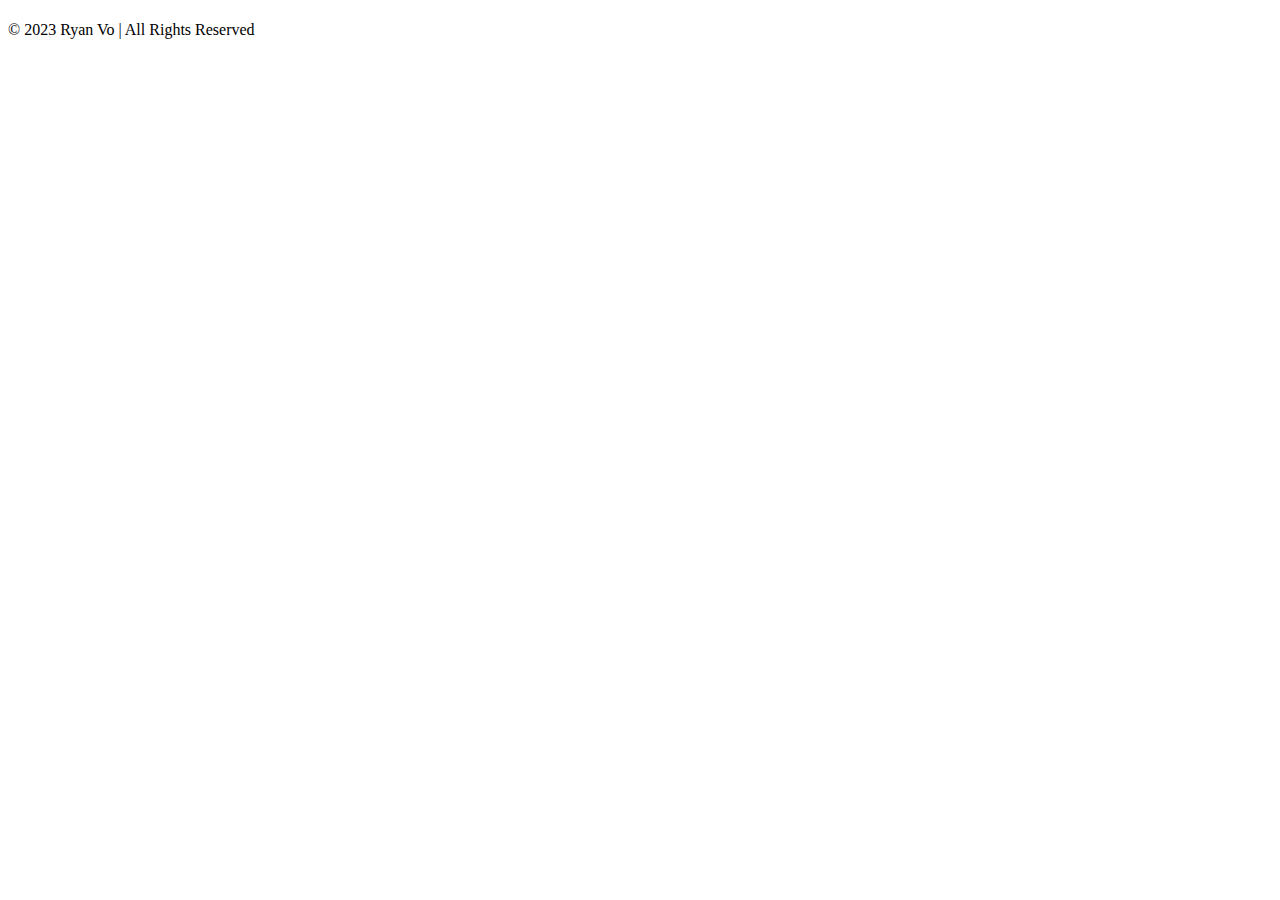
==== blog.html @ 12be8c5f "Add more boilerplate" ====
<!DOCTYPE html>
<html lang="en">
<head>
    <meta charset="UTF-8">
    <meta http-equiv="X-UA-Compatible" content="IE=edge">
    <meta name="viewport" content="width=device-width, initial-scale=1.0">
    <title>Ryan's Website</title>
</head>
<body>
    <nav class="navbar">
        <h1 class="logo"></h1>
    </nav>
    <main>
        <h1 class="blog"></h1>
        <section></section>
        <section></section>
        <section></section>
        <section></section>
        <section></section>
    </main>
    <footer class="footer">
        © 2023 Ryan Vo | All Rights Reserved
    </footer>
</body>
</html>
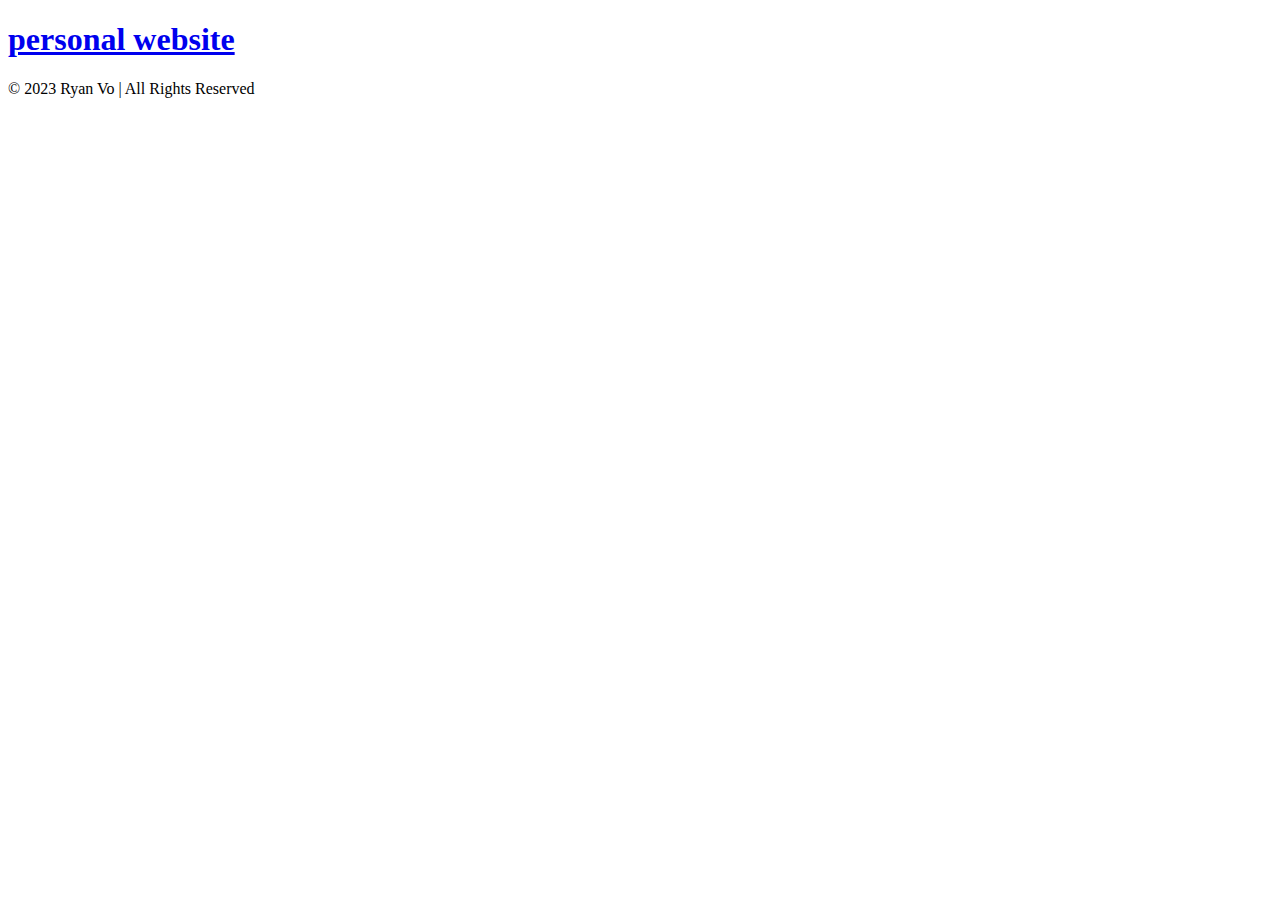
==== commit 92ade451: "Create nav bar with lists and links" ====
--- a/blog.html
+++ b/blog.html
@@ -8,7 +8,9 @@
 </head>
 <body>
     <nav class="navbar">
-        <h1 class="logo"></h1>
+        <h1 class="logo">
+            <a href="index.html">personal website</a>
+        </h1>
     </nav>
     <main>
         <h1 class="blog"></h1>
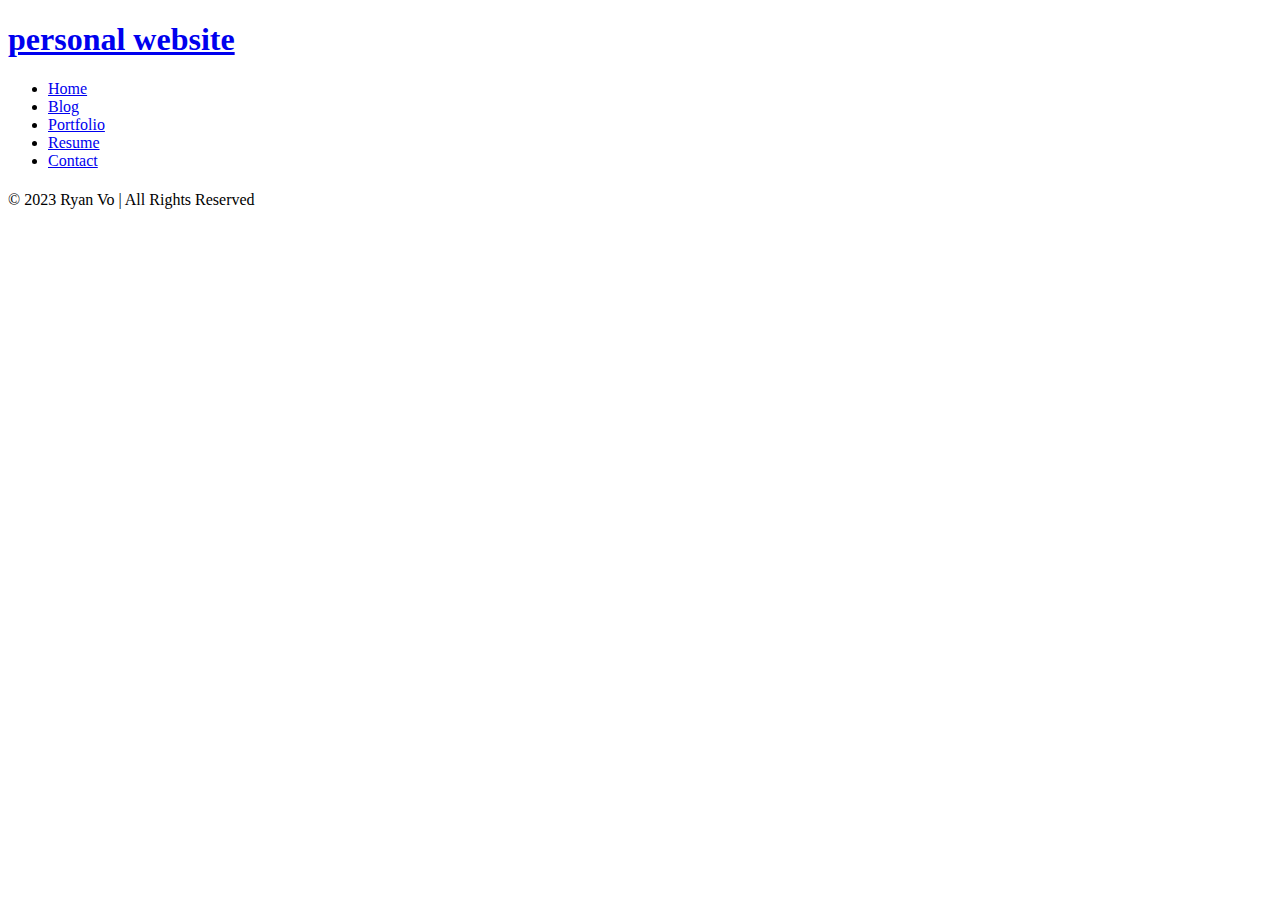
==== commit 48f40aa3: "[Added resume as pdf and attached input text boxes for contact]" ====
--- a/blog.html
+++ b/blog.html
@@ -11,6 +11,13 @@
         <h1 class="logo">
             <a href="index.html">personal website</a>
         </h1>
+        <ul class="nav-list">
+            <li><a href="index.html">Home</a></li>
+            <li><a href="blog.html">Blog</a></li>
+            <li><a href="portfolio.html">Portfolio</a></li>
+            <li><a href="resume.html">Resume</a></li>
+            <li><a href="contact.html">Contact</a></li>
+        </ul>
     </nav>
     <main>
         <h1 class="blog"></h1>
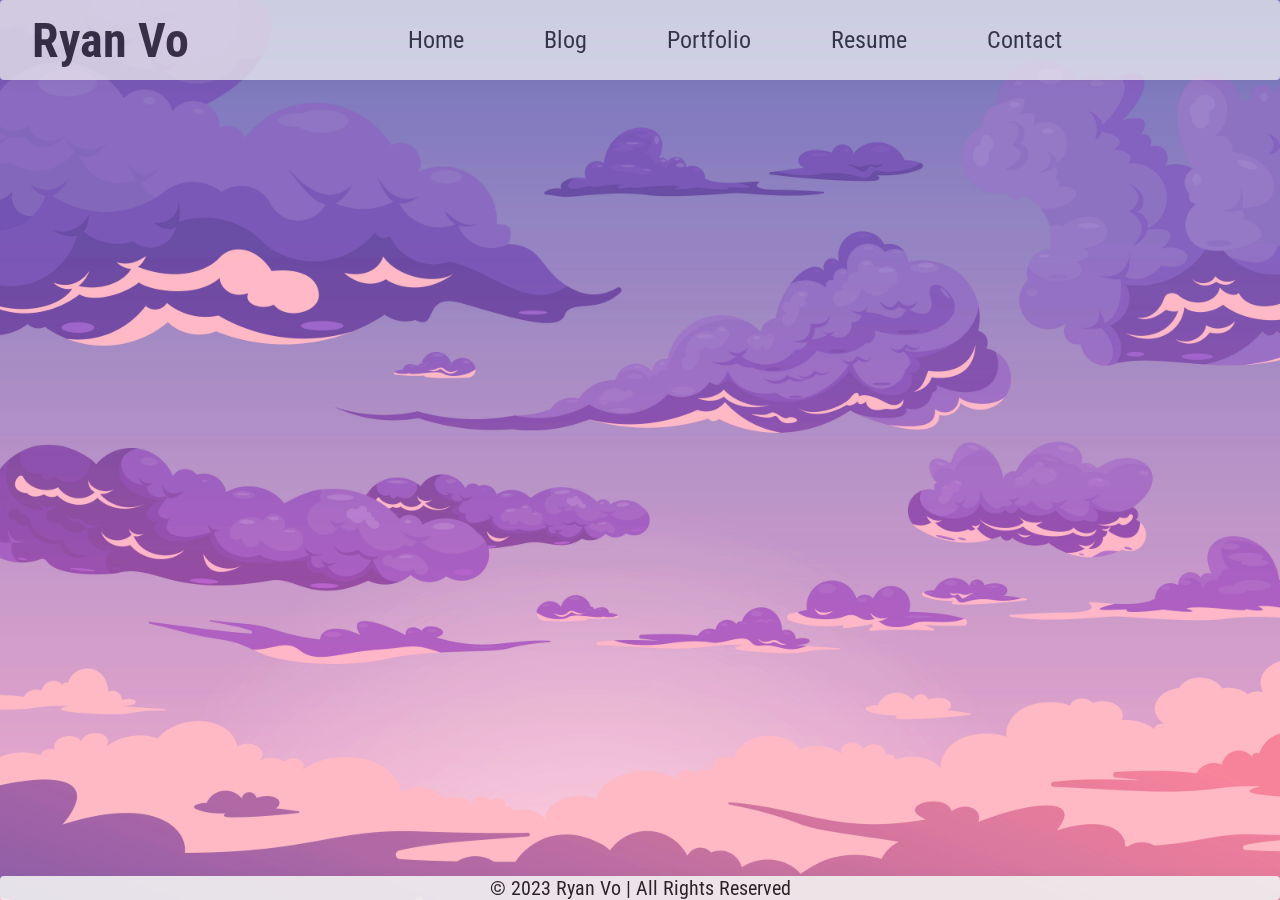
==== commit c21d4bc1: "Adjust CSS on all .html's" ====
--- a/blog.html
+++ b/blog.html
@@ -4,28 +4,22 @@
     <meta charset="UTF-8">
     <meta http-equiv="X-UA-Compatible" content="IE=edge">
     <meta name="viewport" content="width=device-width, initial-scale=1.0">
+    <link rel="stylesheet" href="style.css">
     <title>Ryan's Website</title>
 </head>
 <body>
-    <nav class="navbar">
-        <h1 class="logo">
-            <a href="index.html">personal website</a>
-        </h1>
-        <ul class="nav-list">
-            <li><a href="index.html">Home</a></li>
-            <li><a href="blog.html">Blog</a></li>
-            <li><a href="portfolio.html">Portfolio</a></li>
-            <li><a href="resume.html">Resume</a></li>
-            <li><a href="contact.html">Contact</a></li>
-        </ul>
-    </nav>
+    <header id="navbar">
+        <h1 id="name">Ryan Vo</h1>
+        <nav id="navbar-links"> 
+            <a class="home" href="/index.html">Home</a>
+            <a class="blog" href="/blog.html">Blog</a>
+            <a class="portfolio" href="/portfolio.html">Portfolio</a>
+            <a class="resume" href="/resume.html">Resume</a>
+            <a class="contact" href="/contact.html">Contact</a>
+        </nav>
+    </header>
     <main>
         <h1 class="blog"></h1>
-        <section></section>
-        <section></section>
-        <section></section>
-        <section></section>
-        <section></section>
     </main>
     <footer class="footer">
         © 2023 Ryan Vo | All Rights Reserved
--- a/style.css
+++ b/style.css
@@ -0,0 +1,100 @@
+@import url('https://fonts.googleapis.com/css2?family=Roboto+Condensed&display=swap');
+
+
+html, body {
+    min-height: 100vh;
+    display: flex;
+    margin: 0;
+    flex-direction: column;
+    background-image: url("purple_clouds.jpg");
+    background-size: cover;
+    opacity: 0.90;
+    font-family: 'Roboto Condensed', sans-serif;
+}
+
+#navbar { 
+    display:flex;
+    flex-wrap: wrap;
+    align-content: center;
+    position: fixed;
+    width: 100%;
+    height: 5rem;
+    font-size: 24px;
+    background-color: rgb(240, 240, 240);
+    margin-bottom: 1rem;
+    box-shadow: 2px 4px 16px rgba(0,0,0,.06);
+    border-radius: 4px;
+    opacity: 0.80;
+}
+
+#name {
+    margin-left: 2rem;
+}
+
+#navbar-links {
+    display: flex;
+    flex:1;
+    flex-direction: row;
+    align-items: center;
+    justify-content: center;
+    gap: 5rem;
+}
+
+footer {
+    display: flex;
+    flex-wrap: wrap;
+    justify-content: space-around;
+    background-color: rgb(240, 240, 240);
+    font-size: 20px;
+    position: fixed;
+    bottom: 0;
+    width: 100%;
+    height: auto;
+    margin-top: auto;
+    box-shadow: 2px 4px 16px rgba(0,0,0,.06);
+    border-radius: 4px;
+}
+
+footer div{
+    display: flex;
+    flex-direction: column;
+    flex-wrap: wrap;
+    align-items: center;
+    justify-content: center;
+    flex: 1 1 auto;
+    margin-bottom: 2rem;
+    gap: 15px
+}
+
+a {
+    color:inherit;
+    text-decoration: none;
+}
+
+a:visited {
+    text-decoration: none;
+}
+
+a:hover {
+    text-decoration:underline;
+}
+
+.about {
+    display: flex;
+    flex-wrap: wrap;
+    margin-top: auto;
+    justify-content: center;
+    
+}
+
+.about-text p {
+    font-size: 2.5rem;
+    color: aliceblue;
+    margin-top: 7rem;
+    margin-right: 40rem;
+    margin-left: 40rem;
+}
+
+.about-image {
+    margin-top: 5rem;
+}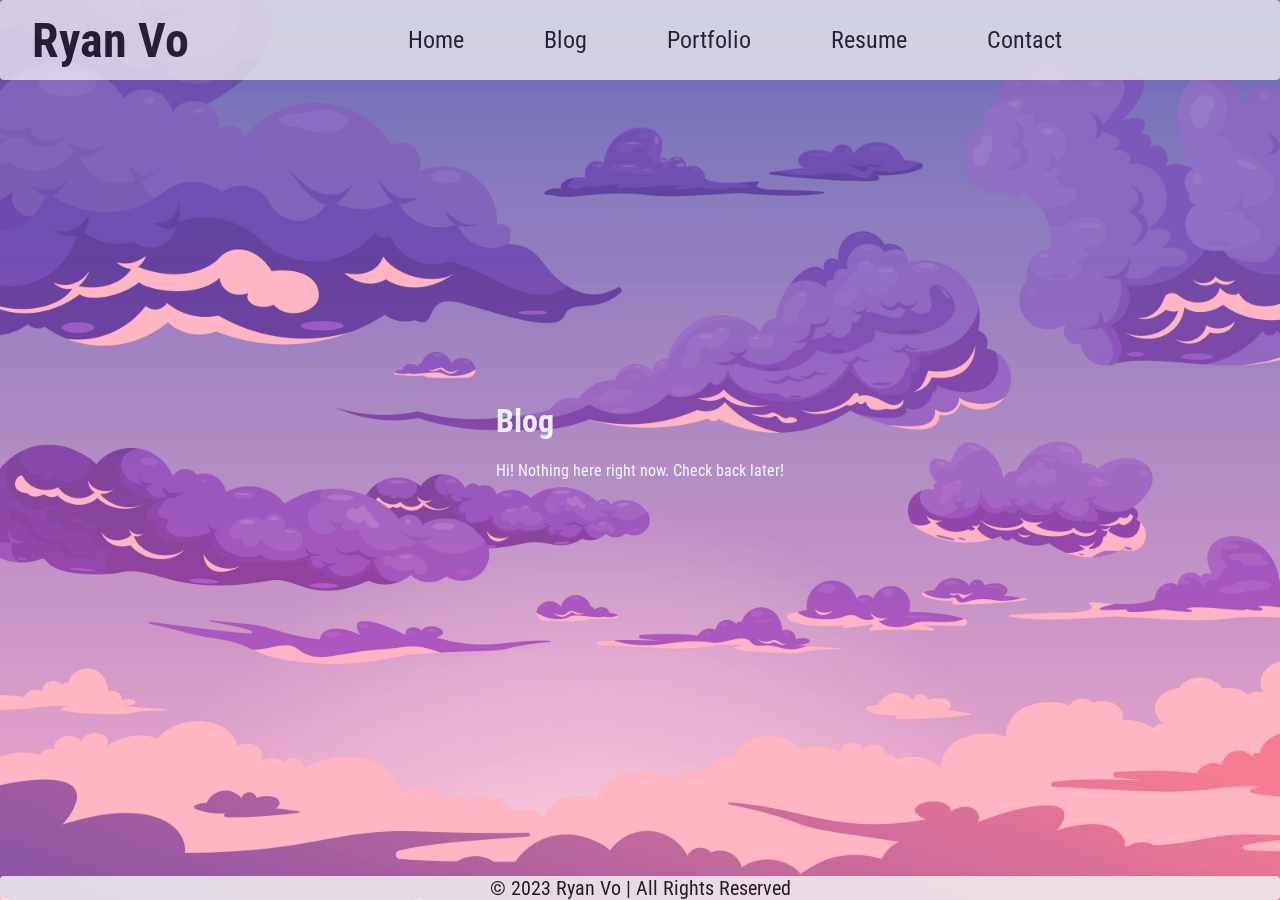
==== commit 4026744c: "More CSS adjustments" ====
--- a/blog.html
+++ b/blog.html
@@ -4,7 +4,7 @@
     <meta charset="UTF-8">
     <meta http-equiv="X-UA-Compatible" content="IE=edge">
     <meta name="viewport" content="width=device-width, initial-scale=1.0">
-    <link rel="stylesheet" href="style.css">
+    <link rel="stylesheet" href="altstyle.css">
     <title>Ryan's Website</title>
 </head>
 <body>
@@ -19,7 +19,10 @@
         </nav>
     </header>
     <main>
-        <h1 class="blog"></h1>
+        <div class="blog">
+            <h1>Blog</h1>
+            <p>Hi! Nothing here right now. Check back later!</p>
+        </div>
     </main>
     <footer class="footer">
         © 2023 Ryan Vo | All Rights Reserved
--- a/altstyle.css
+++ b/altstyle.css
@@ -0,0 +1,121 @@
+@import url('https://fonts.googleapis.com/css2?family=Roboto+Condensed&display=swap');
+
+html, body {
+    min-height: 100vh;
+    display: flex;
+    margin: 0;
+    flex-direction: column;
+    background-image: url("purple_clouds.jpg");
+    background-size: cover;
+    opacity: 0.95;
+    font-family: 'Roboto Condensed', sans-serif;
+}
+
+#navbar { 
+    display:flex;
+    flex-wrap: wrap;
+    align-content: center;
+    position: fixed;
+    width: 100%;
+    height: 5rem;
+    font-size: 24px;
+    background-color: rgb(240, 240, 240);
+    margin-bottom: 1rem;
+    box-shadow: 2px 4px 16px rgba(0,0,0,.06);
+    border-radius: 4px;
+    opacity: 0.80;
+}
+
+#name {
+    margin-left: 2rem;
+}
+
+
+
+#navbar-links {
+    display: flex;
+    flex:1;
+    flex-direction: row;
+    align-items: center;
+    justify-content: center;
+    gap: 5rem;
+}
+
+main {
+    margin-top: auto;
+    display: flex;
+    flex-direction: column;
+    align-items: center;
+    color: aliceblue;
+
+}
+
+.contact {
+    display: flex;
+    align-items: center;
+    flex-direction: column;
+}
+
+.contact form{
+    display: flex;
+    align-items:baseline;
+    flex-direction: column;
+}
+
+.contact #send-message{
+  background-color:#a67bb3;
+  border-radius: 8px;
+  border-style: none;
+  color: #FFFFFF;
+  cursor: pointer;
+  font-family: 'Roboto Condensed', sans-serif;
+  font-size: 14px;
+  height: 40px;
+  padding: 10px 16px;
+  text-align: center;
+  margin-top: 0.5rem;
+}
+
+.contact #send-message:hover,
+.contact #send-message:focus {
+  background-color: #cea2da;
+}
+
+.personal-website {
+    font-size: 1.2rem;
+}
+
+footer {
+    display: flex;
+    flex-wrap: wrap;
+    justify-content: space-around;
+    bottom: 0;
+    margin-top: auto;
+    opacity: 0.9;
+    background-color: rgb(240, 240, 240);
+    font-size: 20px;
+    box-shadow: 2px 4px 16px rgba(0,0,0,.06);
+    border-radius: 4px;
+}
+
+a {
+    color:inherit;
+    text-decoration: none;
+}
+
+a:visited {
+    text-decoration: none;
+}
+
+a:hover {
+    text-decoration:underline;
+}
+
+img {
+    border-radius: 50%;
+}
+
+img:hover,
+img:focus {
+    width: 350px;
+}
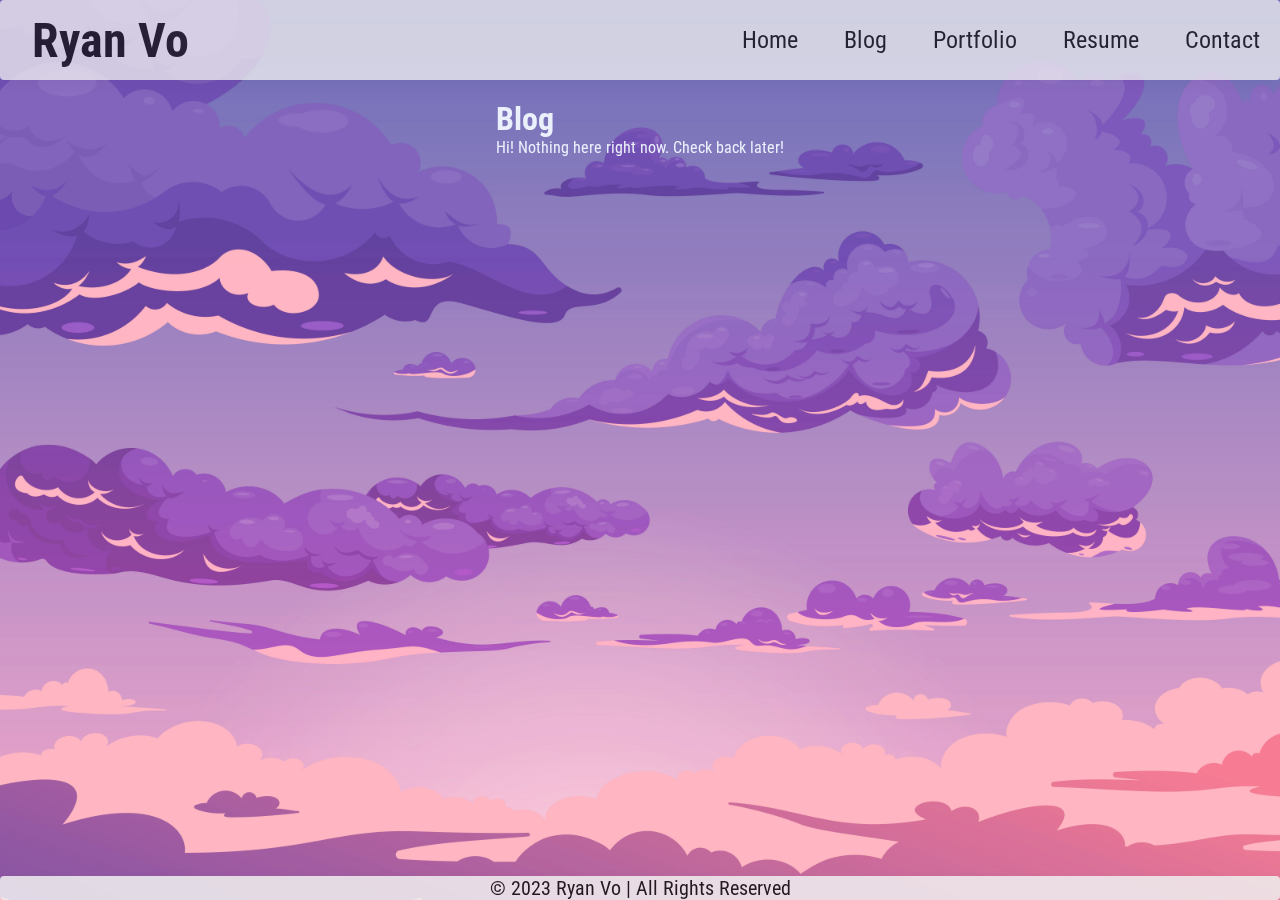
==== commit 7da2b37c: "Massive changes to structure of html and css for navbar" ====
--- a/blog.html
+++ b/blog.html
@@ -8,14 +8,16 @@
     <title>Ryan's Website</title>
 </head>
 <body>
-    <header id="navbar">
-        <h1 id="name">Ryan Vo</h1>
-        <nav id="navbar-links"> 
-            <a class="home" href="/index.html">Home</a>
-            <a class="blog" href="/blog.html">Blog</a>
-            <a class="portfolio" href="/portfolio.html">Portfolio</a>
-            <a class="resume" href="/resume.html">Resume</a>
-            <a class="contact" href="/contact.html">Contact</a>
+    <header>
+        <a href="/index.html"><h1 id="name">Ryan Vo</h1></a>
+        <nav>
+            <ul class="nav_links">
+                <li><a class="home" href="/index.html">Home</a></li>
+                <li><a class="blog" href="/blog.html">Blog</a></li>
+                <li><a class="portfolio" href="/portfolio.html">Portfolio</a></li>
+                <li><a class="resume" href="/resume.html">Resume</a></li>
+                <li><a class="contact" href="/contact.html">Contact</a></li>
+            </ul> 
         </nav>
     </header>
     <main>
--- a/altstyle.css
+++ b/altstyle.css
@@ -1,29 +1,58 @@
 @import url('https://fonts.googleapis.com/css2?family=Roboto+Condensed&display=swap');
 
+* {
+    box-sizing: border-box;
+    margin: 0;
+    padding: 0;
+}
+
 html, body {
-    min-height: 100vh;
-    display: flex;
-    margin: 0;
-    flex-direction: column;
+    
     background-image: url("purple_clouds.jpg");
     background-size: cover;
     opacity: 0.95;
     font-family: 'Roboto Condensed', sans-serif;
 }
 
-#navbar { 
-    display:flex;
-    flex-wrap: wrap;
-    align-content: center;
+body { 
+    min-height: 100vh;
+    display: flex;
+    flex-direction: column;
+}
+
+li, a, button {
+    text-decoration: none;
+}
+
+header { 
+    display: flex;
+    justify-content: space-between;
+    align-items: center;
     position: fixed;
     width: 100%;
     height: 5rem;
     font-size: 24px;
     background-color: rgb(240, 240, 240);
-    margin-bottom: 1rem;
     box-shadow: 2px 4px 16px rgba(0,0,0,.06);
     border-radius: 4px;
     opacity: 0.80;
+}
+
+.nav_links {
+    list-style: none;
+}
+
+.nav_links li {
+    display: inline-block;
+    padding: 0px 20px;
+}
+
+.nav_links li a {
+    transition: all 0.3s ease 0s;
+}
+
+.nav_links li a:hover {
+    color: #a67bb3;
 }
 
 #name {
@@ -31,23 +60,15 @@
 }
 
 
-
-#navbar-links {
-    display: flex;
-    flex:1;
-    flex-direction: row;
-    align-items: center;
-    justify-content: center;
-    gap: 5rem;
-}
-
 main {
-    margin-top: auto;
+    margin-top: 100px;
     display: flex;
     flex-direction: column;
     align-items: center;
+    overflow-y: scroll;
+    -webkit-overflow-scrolling: touch;
+    flex: auto;
     color: aliceblue;
-
 }
 
 .contact {
@@ -85,8 +106,30 @@
     font-size: 1.2rem;
 }
 
+.resume {
+    flex: none;
+    display: flex;
+    justify-content: space-evenly;
+    /* width: 1000px; */
+}
+
+#resume-imbed {
+    /* width:50%; */
+    align-self: center;
+}
+
+#resume-section {
+    /* width: 50%; */
+    /* justify-content: center; */
+}
+
+#resume-download { 
+    color: rgb(90, 90, 200);
+}
+
 footer {
     display: flex;
+    flex: none;
     flex-wrap: wrap;
     justify-content: space-around;
     bottom: 0;
@@ -113,6 +156,7 @@
 
 img {
     border-radius: 50%;
+    transition: 750ms;
 }
 
 img:hover,
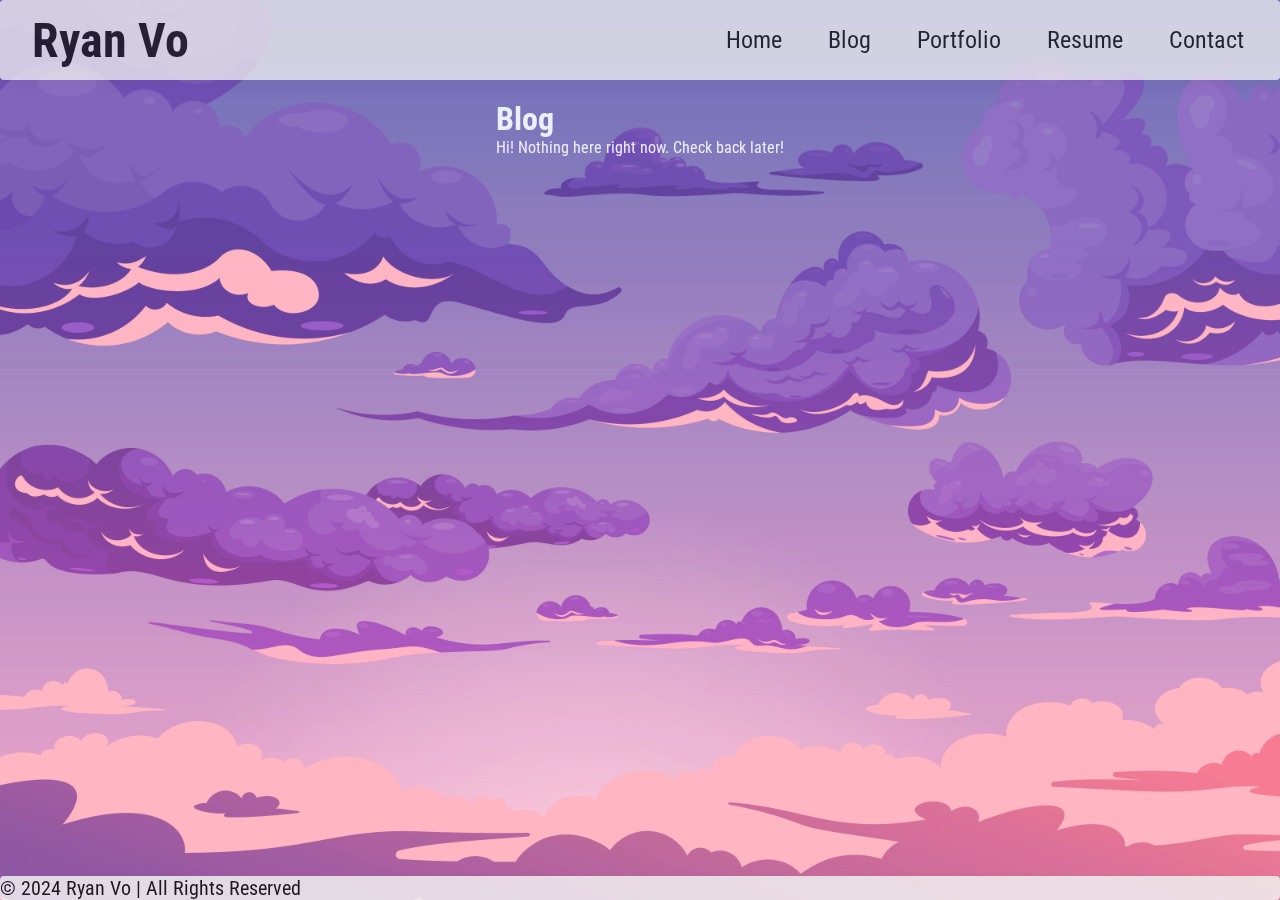
==== commit 4634286f: "Update year from 2023 to 2024" ====
--- a/blog.html
+++ b/blog.html
@@ -4,7 +4,7 @@
     <meta charset="UTF-8">
     <meta http-equiv="X-UA-Compatible" content="IE=edge">
     <meta name="viewport" content="width=device-width, initial-scale=1.0">
-    <link rel="stylesheet" href="altstyle.css">
+    <link rel="stylesheet" href="style.css">
     <title>Ryan's Website</title>
 </head>
 <body>
@@ -27,7 +27,7 @@
         </div>
     </main>
     <footer class="footer">
-        © 2023 Ryan Vo | All Rights Reserved
+        © 2024 Ryan Vo | All Rights Reserved
     </footer>
 </body>
 </html>--- a/style.css
+++ b/style.css
@@ -0,0 +1,215 @@
+@import url('https://fonts.googleapis.com/css2?family=Roboto+Condensed&display=swap');
+
+* {
+    box-sizing: border-box;
+    margin: 0;
+    padding: 0;
+}
+
+html, body {
+    
+    background-image: url("purple_clouds.jpg");
+    background-size: cover;
+    opacity: 0.95;
+    font-family: 'Roboto Condensed', sans-serif;
+}
+
+body { 
+    min-height: 100vh;
+    display: flex;
+    flex-direction: column;
+}
+
+
+header { 
+    display: flex;
+    justify-content: space-between;
+    align-items: center;
+    position: fixed;
+    width: 100%;
+    height: 5rem;
+    font-size: 24px;
+    background-color: rgb(240, 240, 240);
+    box-shadow: 2px 4px 16px rgba(0,0,0,.06);
+    border-radius: 4px;
+    opacity: 0.80;
+}
+
+header nav {
+    margin-right: 1rem;
+}
+
+li, a, button {
+    text-decoration: none;
+}
+
+ul {
+    list-style: none;
+}
+
+.nav_links li {
+    display: inline-block;
+    padding: 0px 20px;
+}
+
+.project-details a,
+#name,
+li a {
+    transition: all 0.3s ease 0s;
+}
+
+.project-details a:hover,
+#name:hover,
+li a:hover {
+    color: #a67bb3;
+}
+
+#name {
+    margin-left: 2rem;
+}
+
+main {
+    margin-top: 100px;
+    display: flex;
+    flex-direction: column;
+    align-items: center;
+    flex: auto;
+    color: aliceblue;
+}
+
+.about {
+    display: flex;
+    justify-content: center;
+    align-items: center;
+    flex-direction: column;
+    margin-top: 5rem;
+}
+
+.about-text p {
+    text-align: center;
+    font-size: 2.5rem;
+    color: aliceblue;
+    margin-top: 2rem;
+    width: 45rem;
+}
+
+.about-image {
+    margin-top: 4rem;
+}
+
+.contact {
+    display: flex;
+    align-items: center;
+    flex-direction: column;
+}
+
+.contact form{
+    display: flex;
+    align-items:baseline;
+    flex-direction: column;
+}
+
+.contact #send-message{
+  background-color:#a67bb3;
+  border-radius: 8px;
+  border-style: none;
+  color: #FFFFFF;
+  cursor: pointer;
+  font-family: 'Roboto Condensed', sans-serif;
+  font-size: 14px;
+  height: 40px;
+  padding: 10px 16px;
+  text-align: center;
+  margin-top: 0.5rem;
+}
+
+.contact #send-message:hover,
+.contact #send-message:focus {
+  background-color: #cea2da;
+}
+
+.personal-website {
+    font-size: 1.2rem;
+}
+
+.resume {
+    flex: none;
+    display: flex;
+    justify-content: space-evenly;
+    width: 100%;
+}
+
+#resume-embed p{
+    margin-top: 1rem
+}
+
+#resume-section {
+    display: flex;
+    flex-direction: column;
+}
+
+#resume-section section{
+    display: flex;
+    flex-direction: column;
+    align-items: center;
+    margin-top: 1rem;
+    margin-bottom: 1rem;
+}
+
+#resume-section section ul{
+    list-style:circle;
+}
+
+#resume-download { 
+    color: rgb(90, 90, 200);
+}
+
+footer {
+    display: flex;
+    justify-content: space-between;
+    align-items: center;
+    flex-wrap: wrap;
+    bottom: 0;
+    margin-top: auto;
+    opacity: 0.9;
+    background-color: rgb(240, 240, 240);
+    font-size: 20px;
+    box-shadow: 2px 4px 16px rgba(0,0,0,.06);
+    border-radius: 4px;
+}
+
+footer div{
+    display: flex;
+    flex-direction: column;
+    flex-wrap: wrap;
+    align-items: center;
+    flex: 1 1 auto;
+}
+
+footer div ul{
+    margin-top: 1rem;
+    margin-bottom: 1rem;
+}
+
+a {
+    color:inherit;
+    text-decoration: none;
+}
+
+a:visited {
+    text-decoration: none;
+}
+
+a:hover {
+    text-decoration:underline;
+}
+
+img {
+    border-radius: 50%;
+    transition: 750ms;
+}
+
+img:hover,
+img:focus {
+    width: 350px;
+}
